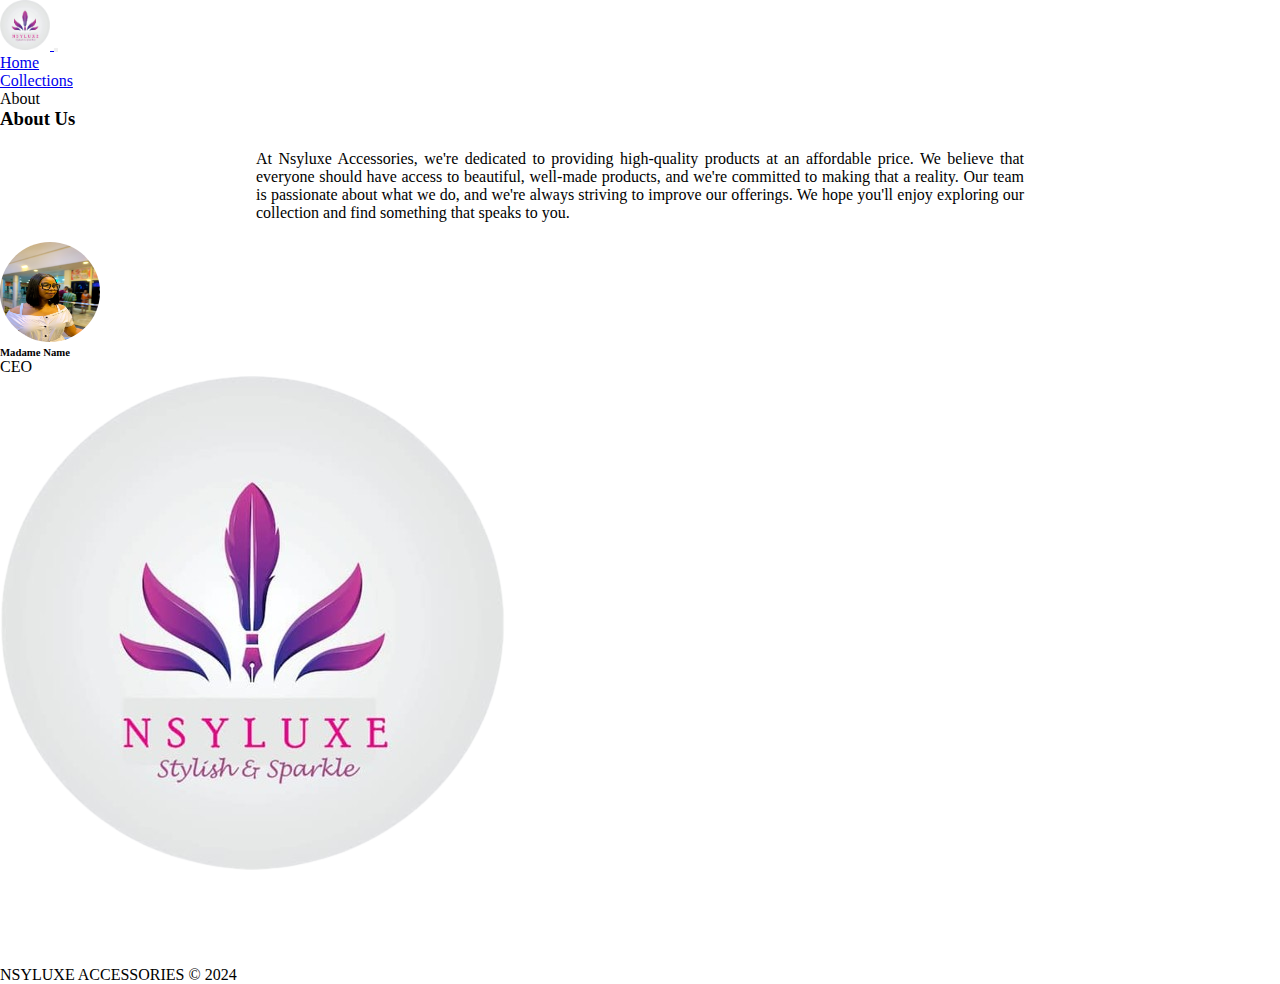
==== about.html @ 55ed8f37 "new" ====
<!DOCTYPE html>
<html lang="en">
  <head>
    <meta charset="UTF-8" />
    <meta name="viewport" content="width=device-width, initial-scale=1.0" />
    <link
      href="https://cdn.jsdelivr.net/npm/bootstrap@5.3.2/dist/css/bootstrap.min.css"
      rel="stylesheet"
      integrity="sha384-T3c6CoIi6uLrA9TneNEoa7RxnatzjcDSCmG1MXxSR1GAsXEV/Dwwykc2MPK8M2HN"
      crossorigin="anonymous"
    />
    <title>NSYLUXE ACCESSORIES</title>
    <link rel="icon" href="./images/logo.png" />
    <link
      rel="stylesheet"
      href="https://cdn.jsdelivr.net/npm/bootstrap-icons@1.11.3/font/bootstrap-icons.min.css"
    />
    <link rel="stylesheet" href="about.css" />
  </head>
  <body>
    <header>
      <nav class="navbar navbar-expand-lg bg-body-tertiary">
        <div class="container">
          <a class="navbar-brand" href="#">
            <img class="w-2 h-2" src="./images/logo.png" alt="logo" />
          </a>
          <button
            class="navbar-toggler"
            type="button"
            data-bs-toggle="collapse"
            data-bs-target="#navbarTogglerDemo02"
            aria-controls="navbarTogglerDemo02"
            aria-expanded="false"
            aria-label="Toggle navigation"
          >
            <span class="navbar-toggler-icon"></span>
          </button>
          <div class="collapse navbar-collapse" id="navbarTogglerDemo02">
            <ul class="navbar-nav ms-auto mb-2 mb-lg-0">
              <li class="nav-item">
                <a class="nav-link" aria-current="page" href="/index.html"
                  >Home</a
                >
              </li>
              <li class="nav-item">
                <a class="nav-link" href="/collections.html">Collections</a>
              </li>
              <li class="nav-item">
                <a class="nav-link active">About</a>
              </li>
            </ul>
          </div>
        </div>
      </nav>
    </header>
    <section>
      <h3 class="text-center">About Us</h3>
      <p>
        At Nsyluxe Accessories, we're dedicated to providing high-quality
        products at an affordable price. We believe that everyone should have
        access to beautiful, well-made products, and we're committed to making
        that a reality. Our team is passionate about what we do, and we're
        always striving to improve our offerings. We hope you'll enjoy exploring
        our collection and find something that speaks to you.
      </p>
    </section>
    <section class="d-flex justify-content-center align-items-center my-3">
      <img src="./images/pic.HEIC" alt="" />
      <div class="mx-3">
        <h6>Madame Name</h6>
        <label>CEO</label>
      </div>
    </section>
    <footer class="bg-black text-white p-5">
      <div
        class="d-flex flex-column flex-row-lg justify-content-center align-items-center justify-content-between-md"
      >
        <div class="logo d-flex justify-content-center">
          <img src="./images/logo.png" alt="logo" class="w-25" />
        </div>
        <div class="social d-flex justify-content-center mt-3">
          <!-- Facebook Link -->
          <p>
            <a
              href="https://www.facebook.com/profile.php?id=61555674446240&mibextid=LQQJ4d"
              target="_blank"
              ><i class="bi bi-facebook"></i
            ></a>
          </p>

          <!-- TikTok Link -->
          <p>
            <a
              href="https://www.tiktok.com/@necta_cute?_t=8j4XU6Hkx0v&_r=1"
              target="_blank"
              ><i class="bi bi-tiktok"></i
            ></a>
          </p>

          <!-- Instagram Link -->
          <p>
            <a
              href="https://www.instagram.com/nsyluxe?igsh=OGQ5ZDc2ODk2ZA%3D%3D&utm_source=qr"
              target="_blank"
              ><i class="bi bi-instagram"></i
            ></a>
          </p>

          <!-- WhatsApp Link -->
          <p>
            <a
              href="https://wa.me/+2348124245585"
              target="_blank"
              rel="noopener noreferrer"
              ><i class="bi bi-whatsapp"></i
            ></a>
          </p>

          <!-- Telephone Link -->
          <!-- <p>
              <a href="tel:+1234567890"><i class="bi bi-telephone"></i></a>
            </p> -->
        </div>
      </div>
      <p class="text-center mt-3">NSYLUXE ACCESSORIES &copy; 2024</p>
    </footer>
    <script
      src="https://cdn.jsdelivr.net/npm/bootstrap@5.3.2/dist/js/bootstrap.bundle.min.js"
      integrity="sha384-C6RzsynM9kWDrMNeT87bh95OGNyZPhcTNXj1NW7RuBCsyN/o0jlpcV8Qyq46cDfL"
      crossorigin="anonymous"
    ></script>
  </body>
</html>
---- about.css ----
* {
  margin: 0;
  padding: 0;
  box-sizing: border-box;
}
.navbar-brand img {
  width: 50px;
  height: 50px;
}

section p {
  margin: 20px 20%;
  text-align: justify;
}
section img {
  border-radius: 70%;
  width: 100px;
  height: 100px;
}

.social i {
  font-size: 20px;
  padding: 10px;
}

footer p a {
  color: white;
}
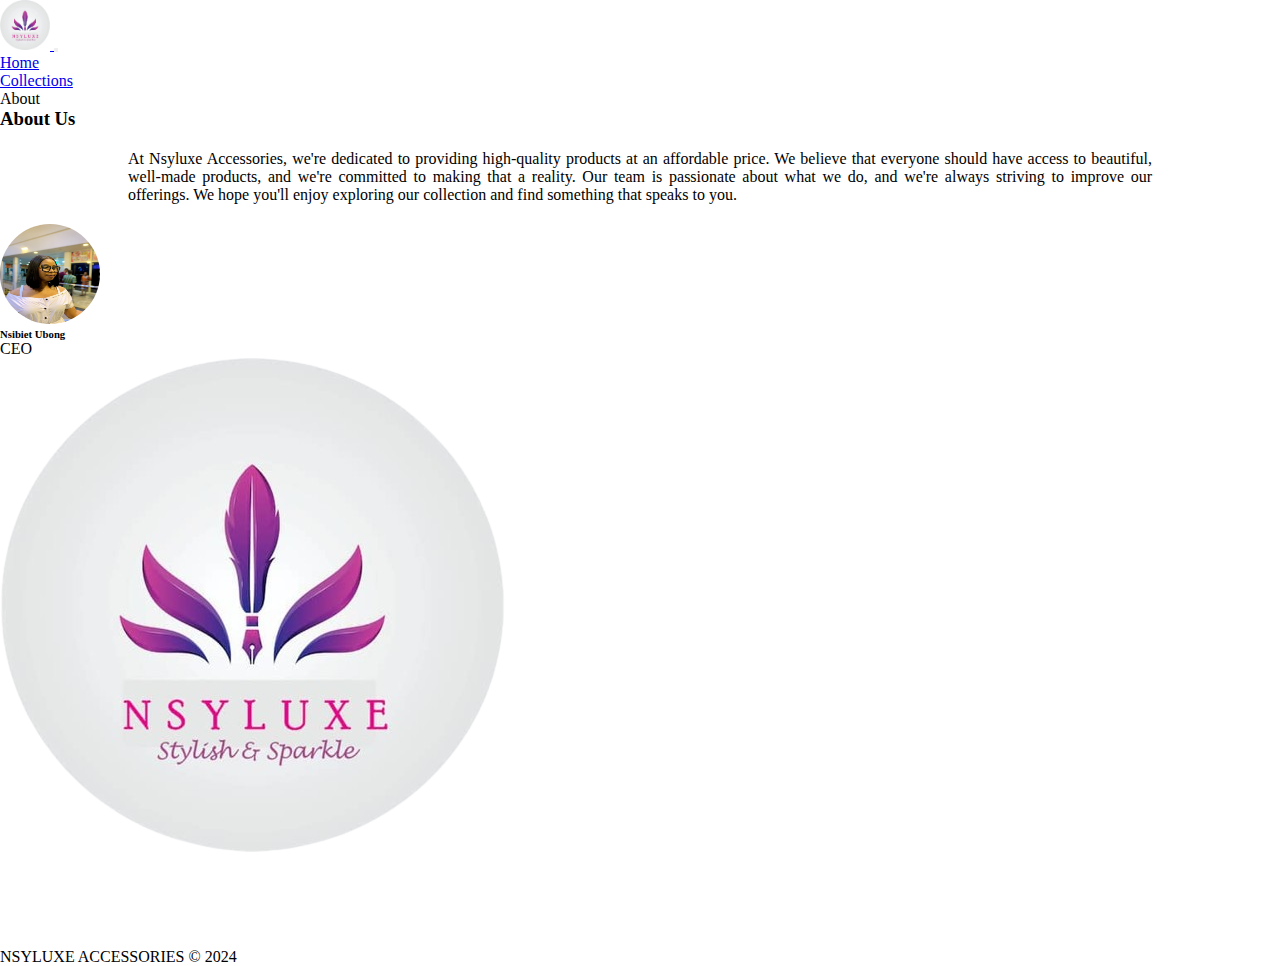
==== commit e1983f9f: "update" ====
--- a/about.html
+++ b/about.html
@@ -65,9 +65,9 @@
       </p>
     </section>
     <section class="d-flex justify-content-center align-items-center my-3">
-      <img src="./images/pic.HEIC" alt="" />
+      <img src="./images/pic.jpg" alt="" />
       <div class="mx-3">
-        <h6>Madame Name</h6>
+        <h6>Nsibiet Ubong</h6>
         <label>CEO</label>
       </div>
     </section>
--- a/about.css
+++ b/about.css
@@ -9,7 +9,7 @@
 }
 
 section p {
-  margin: 20px 20%;
+  margin: 20px 10%;
   text-align: justify;
 }
 section img {
